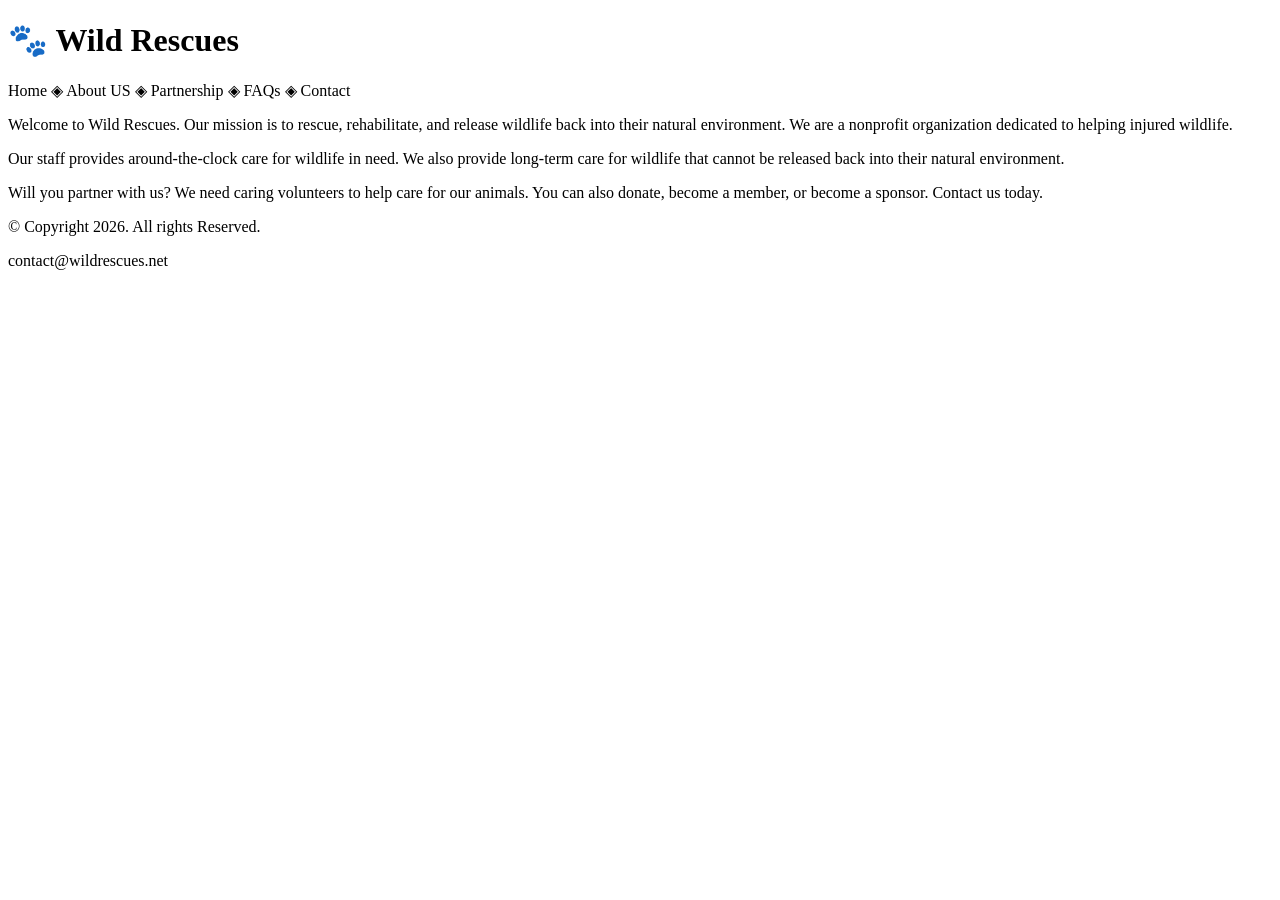
==== wild rescues/index.html @ 02167d6f "Add files via upload" ====
<!DOCTYPE html>
<html lang="en">
<head>
    <meta charset="UTF-8">
    <meta name="viewport" content="width=device-width, initial-scale=1.0">
    <title>Wild Rescues: Home</title>
</head>
<body>
    <head><h1> &#128062; Wild Rescues</h1></head>
    <nav><p> Home &#9672; About US &#9672; Partnership &#9672; FAQs &#9672; Contact </p></nav>
    <main> <p> Welcome to Wild Rescues. Our mission is to rescue, rehabilitate, and release wildlife back into their natural environment. We are a nonprofit organization dedicated to helping injured wildlife. </p>
    <p> Our staff provides around-the-clock care for wildlife in need. We also provide long-term care for wildlife that cannot be released back into their natural environment. </p>
<p> Will you partner with us? We need caring volunteers to help care for our animals. You can also donate, become a member, or become a sponsor. Contact us today. </p></main>
    <footer><p> &copy; Copyright 2026. All rights Reserved.</p> <p> contact@wildrescues.net</p></footer>
</body>
</html>
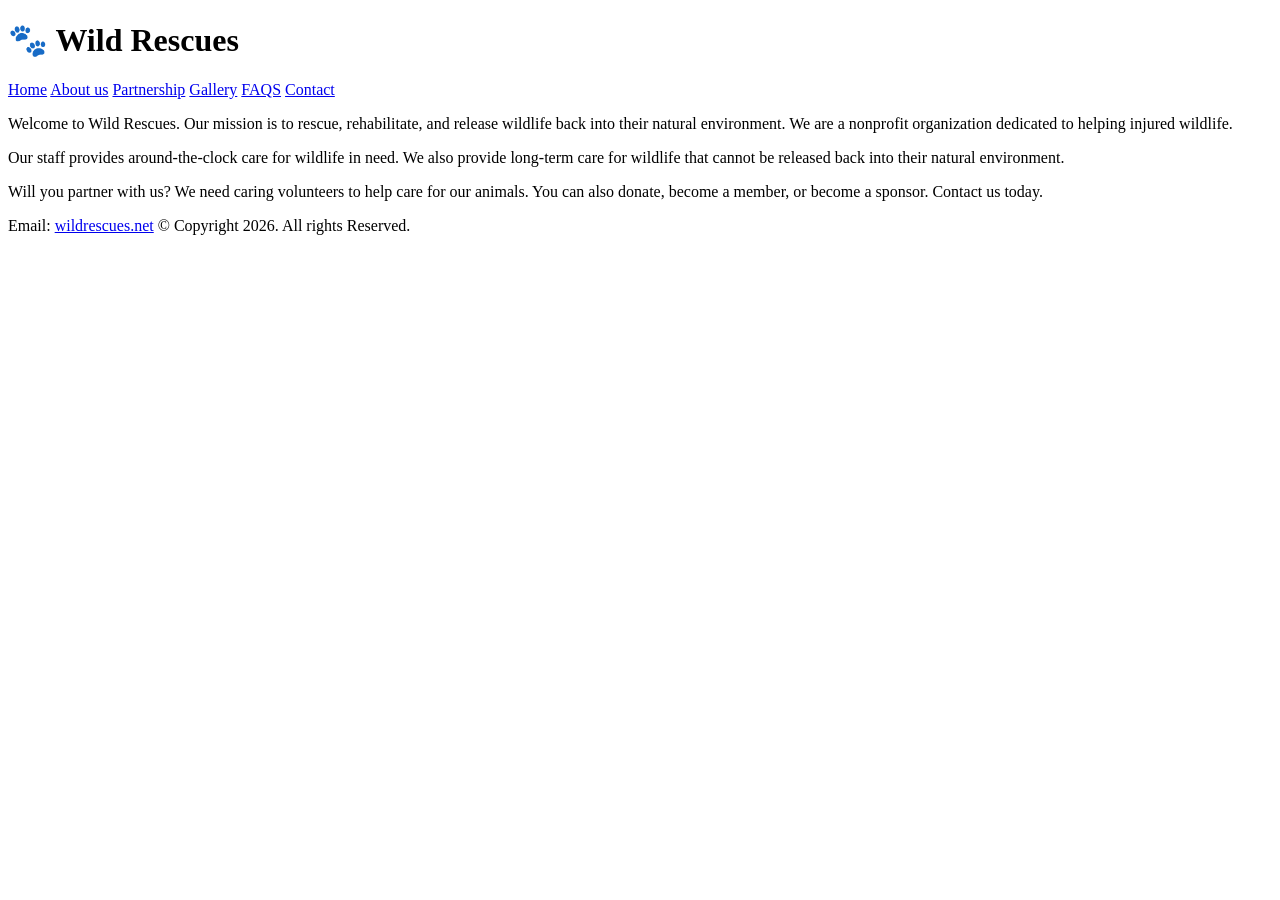
==== commit cad24222: "Add files via upload" ====
--- a/wild rescues/index.html
+++ b/wild rescues/index.html
@@ -7,10 +7,20 @@
 </head>
 <body>
     <head><h1> &#128062; Wild Rescues</h1></head>
-    <nav><p> Home &#9672; About US &#9672; Partnership &#9672; FAQs &#9672; Contact </p></nav>
+    <nav><p>
+        <a href="index.html">Home</a>
+        <a href="about.html">About us</a>
+        <a href="partnership.html">Partnership</a> 
+        <a href="gallery.html">Gallery</a>
+        <a href="faqs.html">FAQS</a>
+        <a href="contact.html">Contact</a>
+     </p></nav>
     <main> <p> Welcome to Wild Rescues. Our mission is to rescue, rehabilitate, and release wildlife back into their natural environment. We are a nonprofit organization dedicated to helping injured wildlife. </p>
     <p> Our staff provides around-the-clock care for wildlife in need. We also provide long-term care for wildlife that cannot be released back into their natural environment. </p>
 <p> Will you partner with us? We need caring volunteers to help care for our animals. You can also donate, become a member, or become a sponsor. Contact us today. </p></main>
-    <footer><p> &copy; Copyright 2026. All rights Reserved.</p> <p> contact@wildrescues.net</p></footer>
+    <footer><p> 
+        Email: <a href="mailto:contact@wildrescues.net">wildrescues.net</a> 
+        &copy; Copyright 2026. All rights Reserved.</p> <p> 
+ </footer>
 </body>
 </html>
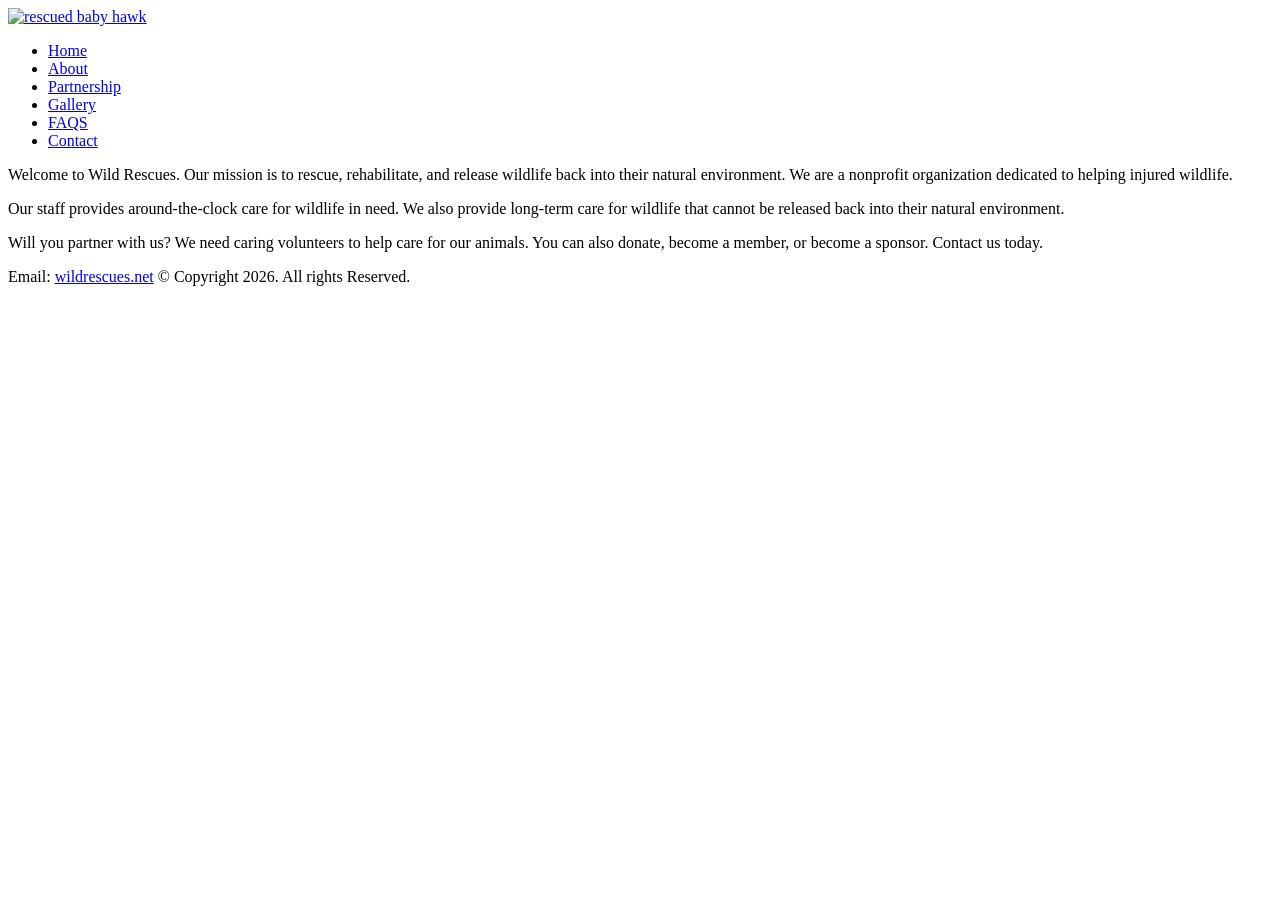
==== commit b7f3e3b2: "Add files via upload" ====
--- a/wild rescues/index.html
+++ b/wild rescues/index.html
@@ -3,18 +3,22 @@
 <head>
     <meta charset="UTF-8">
     <meta name="viewport" content="width=device-width, initial-scale=1.0">
-    <title>Wild Rescues: Home</title>
+    <link rel="stylesheet" href="css/styles.css">
 </head>
 <body>
-    <head><h1> &#128062; Wild Rescues</h1></head>
-    <nav><p>
-        <a href="index.html">Home</a>
-        <a href="about.html">About us</a>
-        <a href="partnership.html">Partnership</a> 
-        <a href="gallery.html">Gallery</a>
-        <a href="faqs.html">FAQS</a>
-        <a href="contact.html">Contact</a>
-     </p></nav>
+    <header>
+        <a href="index.html"><img src="images/baby-hawk.jpg" alt="rescued baby hawk"></a>
+</header>
+    <nav>
+        <ul>
+            <li><a href="index.html">Home</a></li>
+            <li><a href= "about.html">About</a></li>
+            <li><a href="partnership.html">Partnership</a> </li>
+            <li><a href="gallery.html">Gallery</a></li>
+            <li><a href="faqs.html">FAQS</a></li>
+            <li><a href="contact.html">Contact</a></li>
+        </ul>
+    </nav>
     <main> <p> Welcome to Wild Rescues. Our mission is to rescue, rehabilitate, and release wildlife back into their natural environment. We are a nonprofit organization dedicated to helping injured wildlife. </p>
     <p> Our staff provides around-the-clock care for wildlife in need. We also provide long-term care for wildlife that cannot be released back into their natural environment. </p>
 <p> Will you partner with us? We need caring volunteers to help care for our animals. You can also donate, become a member, or become a sponsor. Contact us today. </p></main>
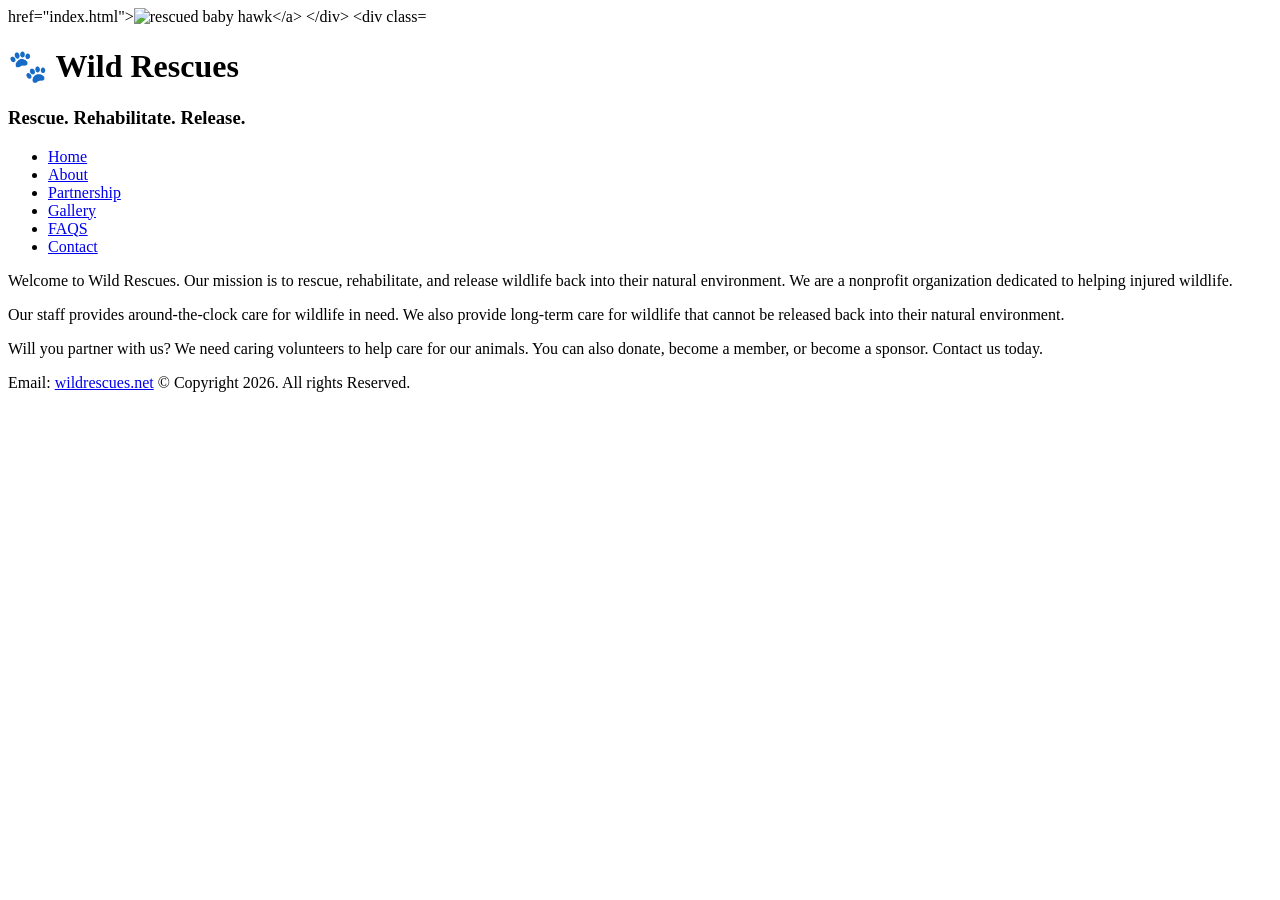
==== commit ac34cadb: "Add files via upload" ====
--- a/wild rescues/index.html
+++ b/wild rescues/index.html
@@ -1,13 +1,23 @@
 <!DOCTYPE html>
 <html lang="en">
 <head>
+    <link rel="preconnect" href="https://fonts.googleapis.com">
+<link rel="preconnect" href="https://fonts.gstatic.com" crossorigin>
+<link href="https://fonts.googleapis.com/css2?family=Emblema+One&family=Lora:ital,wght@0,400..700;1,400..700&display=swap" rel="stylesheet">
     <meta charset="UTF-8">
     <meta name="viewport" content="width=device-width, initial-scale=1.0">
     <link rel="stylesheet" href="css/styles.css">
 </head>
 <body>
     <header>
-        <a href="index.html"><img src="images/baby-hawk.jpg" alt="rescued baby hawk"></a>
+    <div class="tab-desk">
+       <a> href="index.html"><img src= "images/baby-hawk.jpg" alt="rescued baby hawk</a>
+    </div>
+
+    <div class="mobile">
+        <h1>&#128062; Wild Rescues</h1>
+        <h3>Rescue. Rehabilitate. Release.</h3>
+    </div>
 </header>
     <nav>
         <ul>
